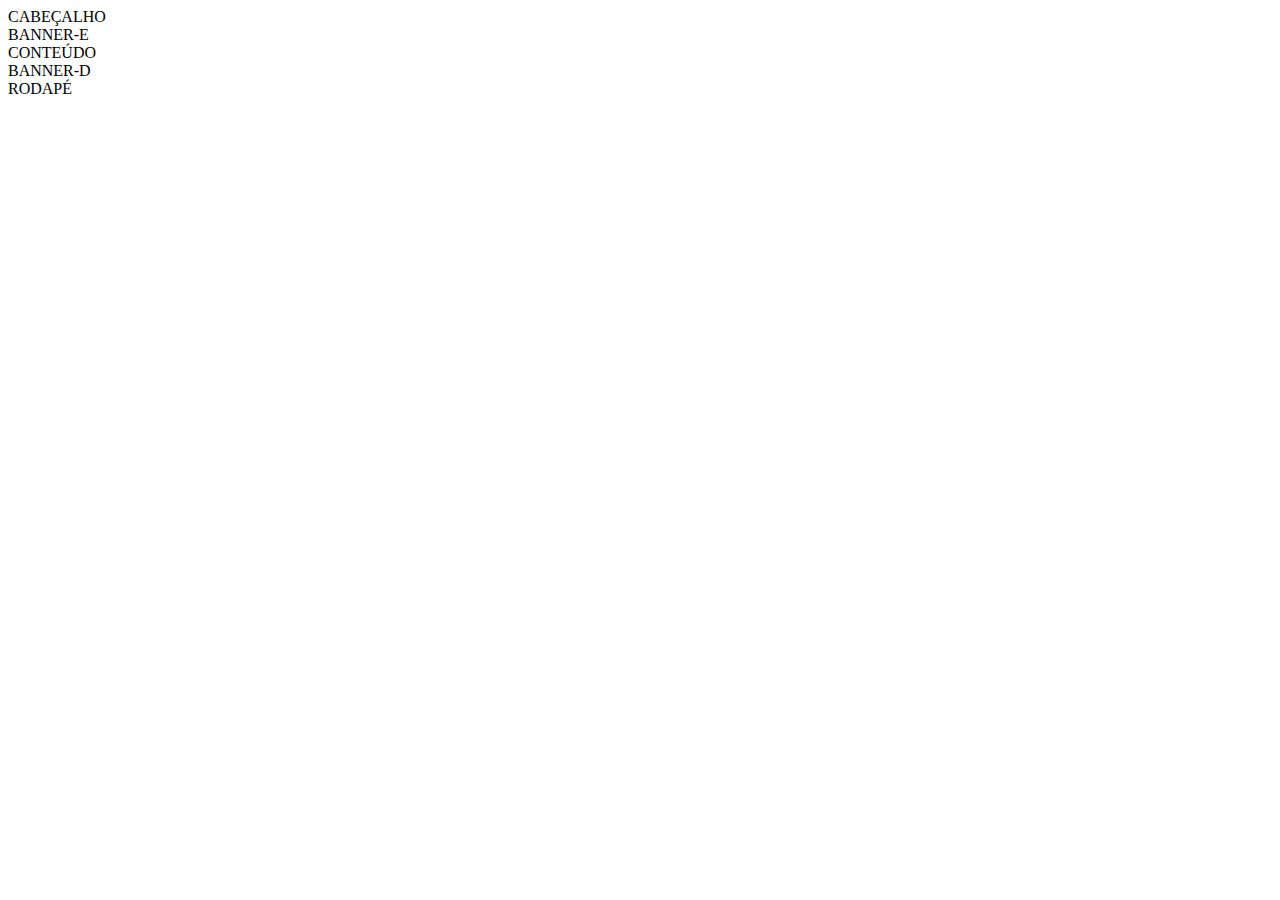
==== exemplo-cores.html @ 19614e6e "css com js e html" ====
<!DOCTYPE html>
<html lang="en">
<head>
    <meta charset="UTF-8">
    <meta http-equiv="X-UA-Compatible" content="IE=edge">
    <meta name="viewport" content="width=device-width, initial-scale=1.0">
    <title>Document</title>
</head>
<body>
    <header class="cabecalho">
        <sapn>CABEÇALHO</sapn>
 </header> 

 <div class="container">

    <aside class="l-e">
        <span>BANNER-E</span>
    </aside>

    <section class="conteudo">
        <span>CONTEÚDO</span>
    </section>

      <aside class="l-d">
        <span>BANNER-D</span>
      </aside>
    </div>

      <footer class="rodape">
        <span>RODAPÉ</span>
 </footer>

</body>

 
    
</body>
</html>
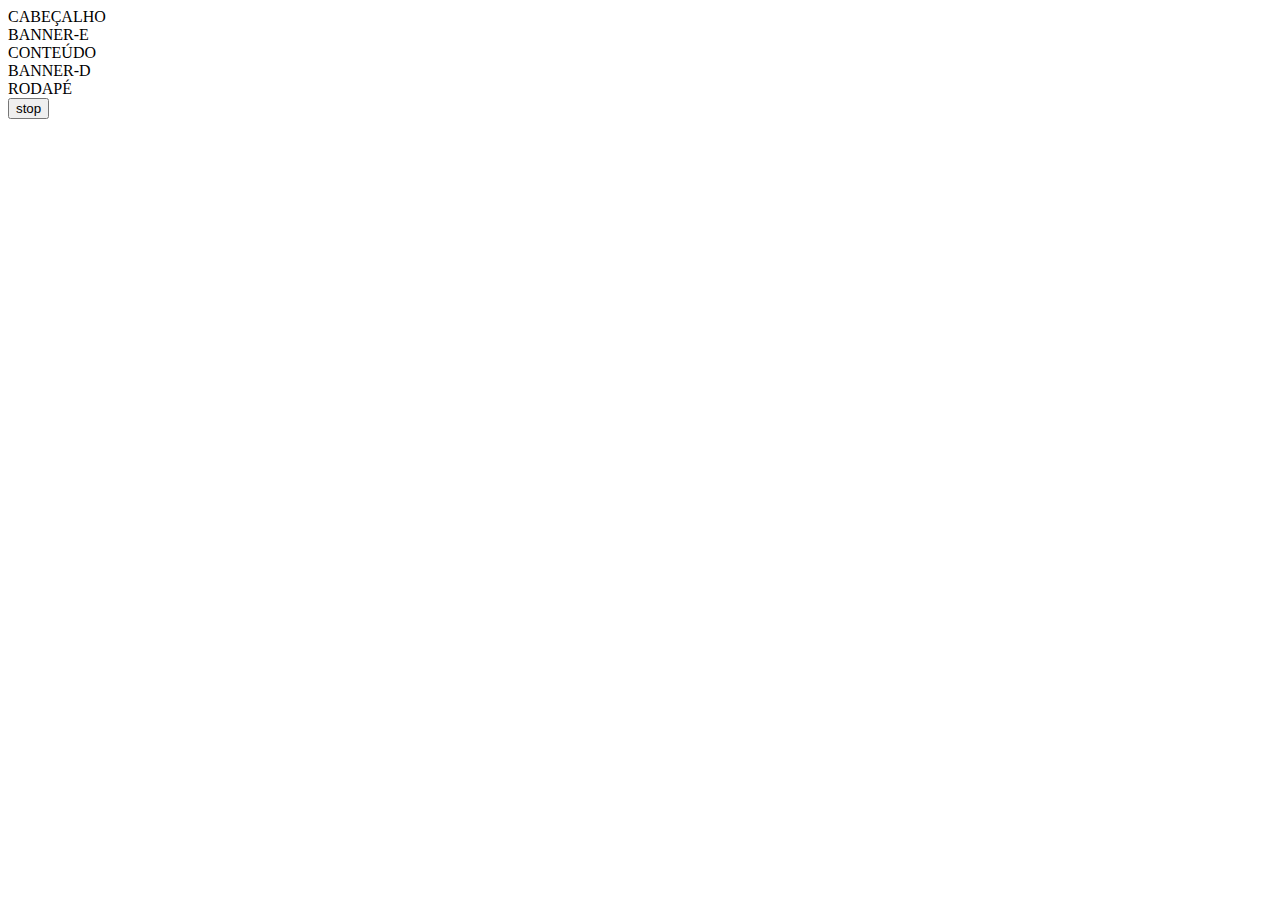
==== commit e3f7a43d: "ultima att aula" ====
--- a/exemplo-cores.html
+++ b/exemplo-cores.html
@@ -28,6 +28,13 @@
 
       <footer class="rodape">
         <span>RODAPÉ</span>
+
+        <div>
+           <button onclick="pararTimeout()">
+               stop
+           </button>
+
+        </div>
  </footer>
 
 </body>
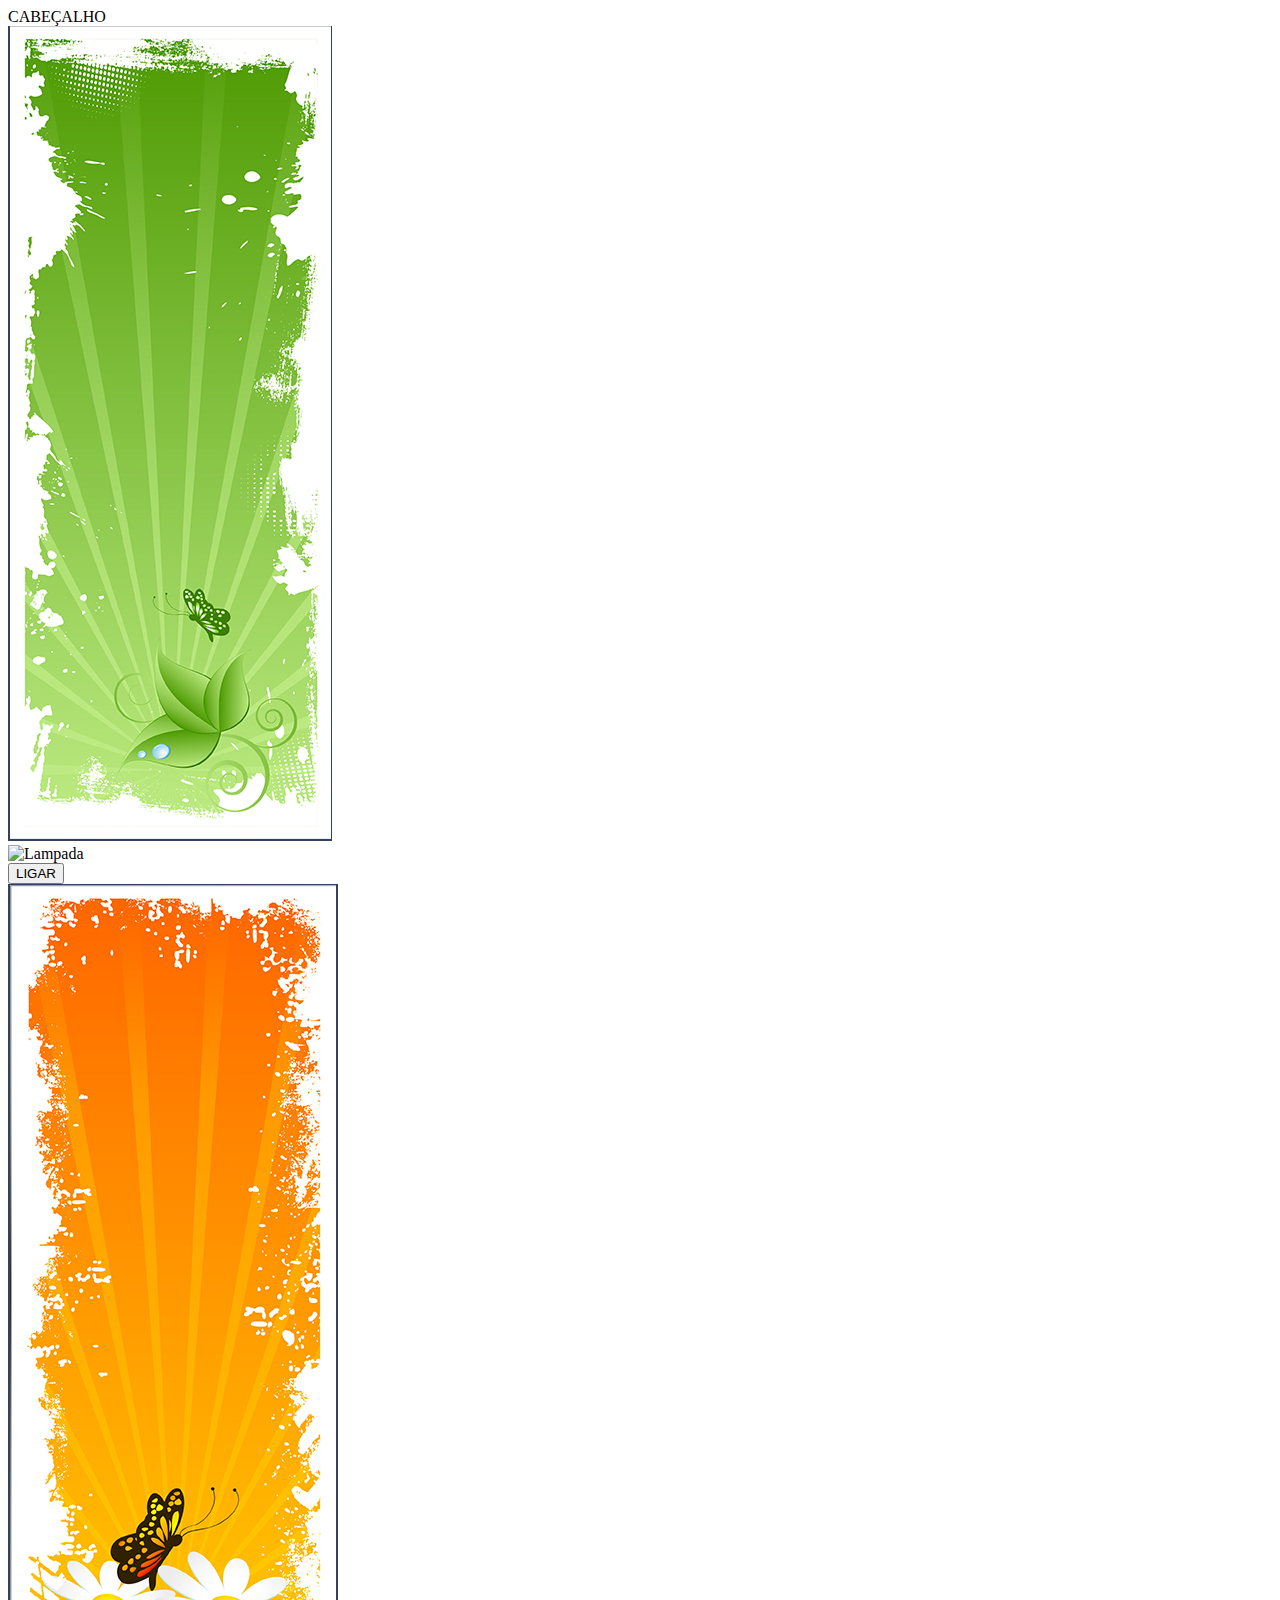
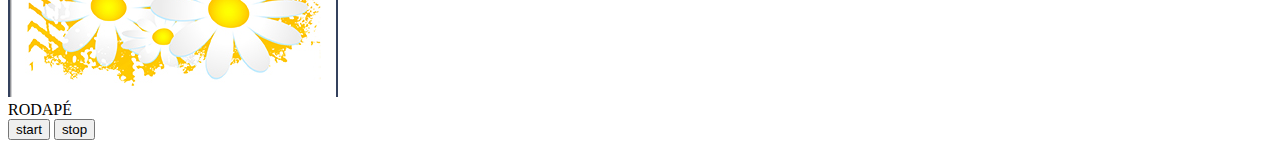
==== commit ce17fd82: "commit aula js html css" ====
--- a/exemplo-cores.html
+++ b/exemplo-cores.html
@@ -1,45 +1,49 @@
 <!DOCTYPE html>
-<html lang="en">
+<html lang="pt-br">
 <head>
     <meta charset="UTF-8">
     <meta http-equiv="X-UA-Compatible" content="IE=edge">
     <meta name="viewport" content="width=device-width, initial-scale=1.0">
-    <title>Document</title>
+    <title>TIME-OUT</title>
+    <script src="./js/script.js" defer></script>
+    <link rel="stylesheet" href="./css/estilo.css">
 </head>
 <body>
+
     <header class="cabecalho">
-        <sapn>CABEÇALHO</sapn>
- </header> 
+        <span>CABEÇALHO</span>
+    </header>
 
- <div class="container">
+    <div class="container">
+        
+        <aside class="l-e">
+           <img src="./img/banner-lateral-1.png" alt="Banner">
+        </aside>
+        
+        <section class="conteudo">
 
-    <aside class="l-e">
-        <span>BANNER-E</span>
-    </aside>
+            <div>
+                <img src="./img/pic_bulboff.gif" alt="Lampada">
+            </div>
+            <!-- <button onclick="turnInOff()">LIGAR</button> -->
+            <button>LIGAR</button>
+        </section>
 
-    <section class="conteudo">
-        <span>CONTEÚDO</span>
-    </section>
+        <aside class="l-d">
+            <img src="./img/banner-lateral-2.png" alt="Banner">
+        </aside>
 
-      <aside class="l-d">
-        <span>BANNER-D</span>
-      </aside>
     </div>
 
-      <footer class="rodape">
+    <footer class="rodape">
         <span>RODAPÉ</span>
 
         <div>
-           <button onclick="pararTimeout()">
-               stop
-           </button>
-
+            <button onclick="mudaCor()">start</button>
+            <button onclick="clearTimeout(tmp)">stop</button>              
         </div>
- </footer>
+        
+    </footer>
 
 </body>
-
- 
-    
-</body>
 </html>